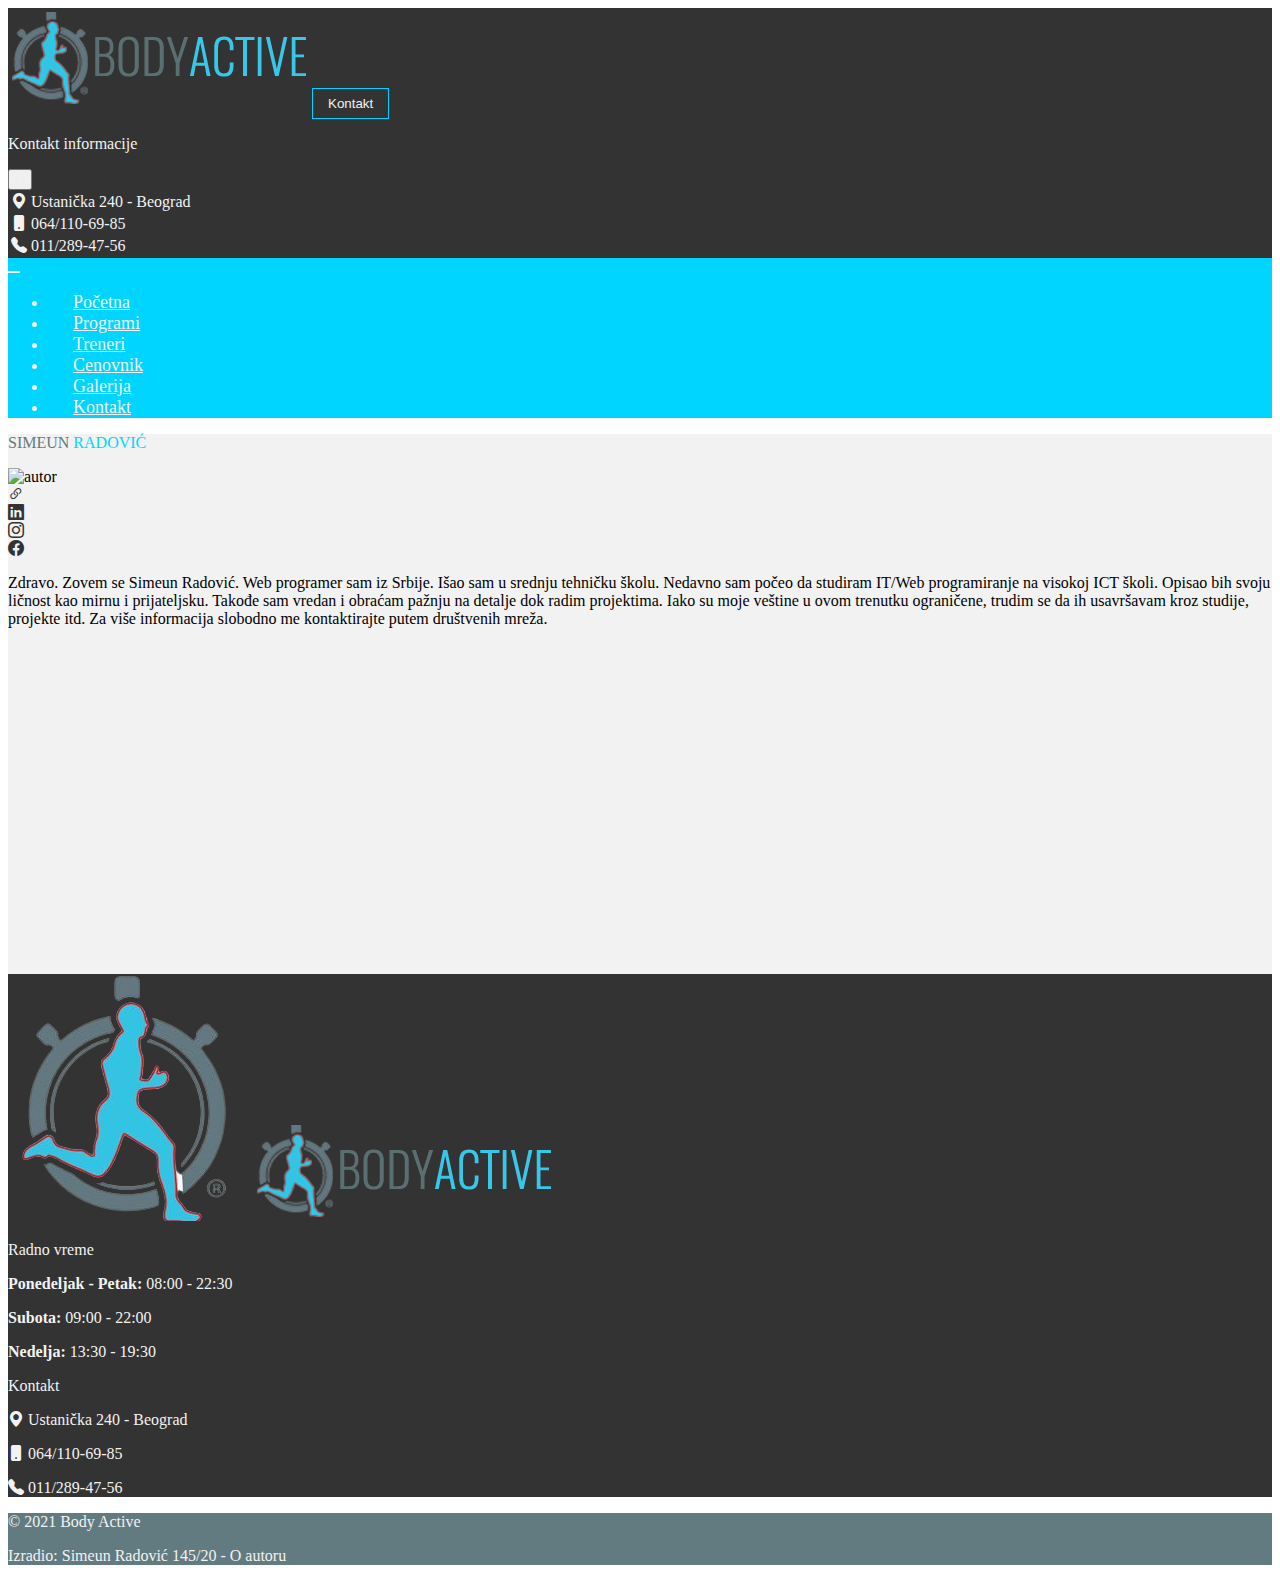
==== autor.html @ feacfec7 "Add files via upload" ====
<!DOCTYPE html>
<html lang="en">

<head>
    <meta charset="UTF-8">
    <meta name="viewport" content="width=device-width, initial-scale=1.0">
    <meta name="theme-color" content="#7f7fd5" />
    <meta name='HandheldFriendly' content='True'>
    <meta name='MobileOptimized' content='480'>
    <title>Fitness klub teretana Konjarniku - TERETANA I FITNESS BODY ACTIVE</title>
    <link rel="icon" href="assets/images/logothumb.png">
    <meta name="title" content="Fitness klub teretana Konjarniku - TERETANA I FITNESS BODY ACTIVE">
    <meta name="description"
        content="Opustite se i rekreirajte u odličnom ambijentu fitness kluba Body Active na najmodernijim spravama, smanjite telesnu težinu vežbajući u fitness klubu">
    <meta name="keywords" content="teretana, fitness, trening" />

    <link rel="stylesheet" href="https://cdn.jsdelivr.net/npm/bootstrap@4.5.3/dist/css/bootstrap.min.css"
        integrity="sha384-TX8t27EcRE3e/ihU7zmQxVncDAy5uIKz4rEkgIXeMed4M0jlfIDPvg6uqKI2xXr2" crossorigin="anonymous">
    <link rel="stylesheet" href="https://cdn.jsdelivr.net/npm/bootstrap-icons@1.5.0/font/bootstrap-icons.css">
    <link rel="stylesheet" href="assets/css/main.css">
    <link rel="stylesheet" href="assets/css/gallery.css">

</head>

<body>
    <header class="header-info">
        <div class="container">
            <div class="row">
                <div class="col-12 p-2 d-flex justify-content-between align-items-center">
                    <a href="index.html"><img src="assets/images/logo.png" alt="Logo"></a>
                    <button type="button" class="d-none d-md-block grey-button" data-toggle="modal"
                        data-target="#contactInfoModal">Kontakt</button>
                </div>
            </div>
        </div>

        <div class="modal contact-info-modal fade" id="contactInfoModal" tabindex="-1"
            aria-labelledby="contactInfoModalLabel" aria-hidden="true">
            <div class="modal-dialog">
                <div class="modal-content">
                    <div class="modal-header d-flex align-items-center py-3">
                        <p class="modal-title h5" id="contactInfoModalLabel">Kontakt
                            informacije</p>
                        <button type="button" class="close" data-dismiss="modal" aria-label="Close">
                            <span aria-hidden="true">&times;</span>
                        </button>
                    </div>
                    <div class="modal-body">
                        <table>
                            <tr>
                                <td><i class="bi bi-geo-alt-fill"></i></td>
                                <td>Ustanička 240 - Beograd</td>
                            </tr>
                            <tr>
                                <td><i class="bi bi-phone-fill"></i></td>
                                <td>064/110-69-85</td>
                            </tr>
                            <tr>
                                <td><i class="bi bi-telephone-fill"></i></td>
                                <td>011/289-47-56</td>
                            </tr>
                        </table>
                    </div>
                </div>
            </div>
        </div>

        <nav class="navbar navbar-expand-lg navbar-light">
            <div class="container">
                <button class="navbar-toggler" type="button" data-toggle="collapse" data-target="#navbarNavDropdown"
                    aria-controls="navbarNavDropdown" aria-expanded="false" aria-label="Toggle navigation">
                    <span class="navbar-toggler-icon"></span>
                </button>
                <div class="collapse navbar-collapse  justify-content-center" id="navbarNavDropdown">
                    <ul class="navbar-nav">
                        <li class="nav-item">
                            <a class="nav-link" href="index.html">Početna</a>
                        </li>
                        <li class="nav-item">
                            <a class="nav-link" href="programi.html">Programi</a>
                        </li>
                        <li class="nav-item">
                            <a class="nav-link" href="treneri.html">Treneri</a>
                        </li>
                        <li class="nav-item">
                            <a class="nav-link" href="cenovnik.html">Cenovnik</a>
                        </li>
                        <li class="nav-item">
                            <a class="nav-link" href="galerija.html">Galerija</a>
                        </li>
                        <li class="nav-item">
                            <a class="nav-link" href="kontakt.html">Kontakt</a>
                        </li>
                    </ul>
                </div>
            </div>
        </nav>
    </header>

    <main>
        <div class="container p-5">
            <div class="row">
                <div class="col-12 border-bottom text-center">
                    <p class="display-4"><span class="text-l-grey">SIMEUN</span>&nbsp;<span
                            class="text-blue">RADOVIĆ</span>
                    </p>
                </div>
            </div>
            <div class="row justify-content-center">
                <div class="col-10 col-md-8 col-lg-4 p-2">
                    <img src="assets/images/sima.jpg" alt="autor" class="img-fluid">
                </div>
                <div class="col-2 p-2">
                    <a href="https://simeunradovic.github.io/Simeun.portfolio" class="text-grey h1"><i
                            class="bi bi-link-45deg"></i></a><br>
                    <a href="https://www.linkedin.com/" class="text-grey h1"><i class="bi bi-linkedin"></i></a><br>
                    <a href="https://www.instagram.com/simaradovic/" class="text-grey h1"><i
                            class="bi bi-instagram"></i></a><br>
                    <a href="https://www.facebook.com/sima.radic" class="text-grey h1"><i
                            class="bi bi-facebook"></i></a>
                </div>
                <div class="col-10 col-lg-6 p-2">
                    <p>Zdravo. Zovem se Simeun Radović. Web programer sam iz Srbije. Išao sam u srednju tehničku
                        školu. Nedavno sam počeo da studiram IT/Web programiranje na visokoj ICT školi. Opisao bih svoju
                        ličnost kao mirnu i prijateljsku. Takođe sam vredan i obraćam pažnju na detalje dok radim
                        projektima. Iako su moje veštine u ovom trenutku ograničene, trudim se da ih
                        usavršavam kroz studije, projekte itd. Za više informacija slobodno me kontaktirajte putem
                        društvenih mreža.</p>
                </div>
            </div>
        </div>
    </main>

    <footer>
        <div class="container-fiuid" id="footer-top">
            <div class="container">
                <div class="row py-5">
                    <div class="col-12 col-lg-4 text-center">
                        <img class="d-none d-lg-block img-fluid" src="assets/images/logo_thumb_large.png"
                            alt="Logo thumbnail">

                        <img class="d-lg-none img-fluid mb-5" src="assets/images/logo.png" alt="Logo">
                    </div>

                    <div class="col-12 col-md-6 col-lg-4 mb-5 align-middle text-center text-lg-left">
                        <p class="h5">Radno vreme </p>
                        <p><strong>Ponedeljak - Petak: </strong>08:00 - 22:30</p>
                        <p><strong>Subota: </strong>09:00 - 22:00</p>
                        <p><strong>Nedelja: </strong>13:30 - 19:30</p>
                    </div>

                    <div class="col-12 col-md-6 col-lg-4 text-center text-lg-left">
                        <p class="h5">Kontakt</p>
                        <p><i class="bi bi-geo-alt-fill"></i>
                            Ustanička 240 - Beograd</p>
                        <p><i class="bi bi-phone-fill"></i>
                            064/110-69-85</p>
                        <p><i class="bi bi-telephone-fill"></i>
                            011/289-47-56</p>
                    </div>
                </div>
            </div>
        </div>

        <div class="container-fiuid" id="footer-bottom">
            <div class="container">
                <div class="row">
                    <div class="col-12 d-flex justify-content-between pt-2">
                        <p>&copy; 2021 Body Active</p>
                        <div>
                            <p>Izradio: Simeun Radović 145/20 -
                                <a href="autor.html">O autoru</a></p>
                        </div>
                    </div>
                </div>
            </div>
        </div>
    </footer>


    <script src="https://code.jquery.com/jquery-3.5.1.slim.min.js"
        integrity="sha384-DfXdz2htPH0lsSSs5nCTpuj/zy4C+OGpamoFVy38MVBnE+IbbVYUew+OrCXaRkfj"
        crossorigin="anonymous"></script>
    <script src="https://cdn.jsdelivr.net/npm/popper.js@1.16.1/dist/umd/popper.min.js"
        integrity="sha384-9/reFTGAW83EW2RDu2S0VKaIzap3H66lZH81PoYlFhbGU+6BZp6G7niu735Sk7lN"
        crossorigin="anonymous"></script>
    <script src="https://cdn.jsdelivr.net/npm/bootstrap@4.5.3/dist/js/bootstrap.min.js"
        integrity="sha384-w1Q4orYjBQndcko6MimVbzY0tgp4pWB4lZ7lr30WKz0vr/aWKhXdBNmNb5D92v7s"
        crossorigin="anonymous"></script>
    <script src="assets/js/main.js" type="text/javascript"></script>
</body>

</html>
---- assets/css/main.css ----
:root {
    --grey_color: rgb(51, 51, 51);
    --white_color: #f2f2f2;
    --blue_color: rgb(0, 213, 255);
    --light_grey_color: #627B80;
    --grey_color_opacity: rgb(51,51,51,0.5);
    --blue_color_opacity: rgb(44, 195, 224,0.8);
}

.header-info {
    background-color: var(--grey_color);
    color: var(--white_color);
}

.grey-button {
    background-color: var(--grey_color);
    color: var(--white_color);
    border: 1px solid var(--blue_color);
    border-radius: 0;
    padding: 7px 15px;
    transition: 0.2s;
}

.grey-button:hover{
    background-color: var(--blue_color);
}

.grey-button:focus{
    outline: none;
}

.blue-button {
    background-color: var(--blue_color);
    color: var(--white_color);
    border: none;
    border-radius: 0;
    padding: 7px 15px;
    transition: 0.2s;
}

.blue-button:focus{
    outline: none;
}

.contact-info-modal .modal-dialog .modal-content{
    background-color: var(--grey_color) !important;
    color: var(--white_color);
    border-radius: 0;
}

.contact-info-modal .modal-header{
    color: var(--white_color);
    border: none;
}

.contact-info-modal button{
    color: var(--white_color);
}

.navbar-light .navbar-nav .nav-link,
.navbar-light .navbar-nav .nav-link:focus {
  padding: 12px 25px;
  color: var(--white_color);
  font-size: 18px;
  transition: 0.2s;
}
.navbar-light .navbar-nav .nav-link:hover {
  background-color: var(--light_grey_color);
  color: var(--white_color);
}
.navbar-light .navbar-nav .active .nav-link {
  background-color: var(--light_grey_color);
  color: var(--white_color);
}
.navbar {
  padding: 0;
  background: var(--blue_color);
  z-index: 999;
}

.navbar-light .navbar-toggler{
    border: none;
}

.carousel-text{
    border-radius: 0;
    background-color: var(--grey_color_opacity);
    color: var(--white_color);
}

#footer-top{
    background-color: var(--grey_color);
    color: var(--white_color);
}

#footer-bottom{
    background-color: var(--light_grey_color);
    color: var(--white_color);
}

#footer-bottom a:link,#footer-bottom a:visited, #footer-bottom a:hover, #footer-bottom a:active {
    color: var(--white_color);
    text-decoration: none;
}


main{
    background-color: var(--white_color);
    min-height: 60vh;
}

.carousel-item{
    min-height: 50vh;
}

.carousel-item img{
    object-fit: cover;
    min-height: 50vh;
    min-width: 100%;
    height: 100%;
    width: 100%;
}

.text-l-grey{
    color: var(--light_grey_color)
}

.text-blue{
    color: var(--blue_color)
}

.text-grey{
    color: var(--grey_color);
}

.text-white{
    color: var(--white_color);
}

.parallax{
    background-image: url("../images/home_bg.jpg");
    background-attachment: fixed;
    background-position: center;
    background-repeat: no-repeat;
    background-size: cover;
}

.parallax-ponuda{
    background-image: url("../images/programi/cover.gif")
}

.parallax-ponuda>div{
    background-color: var(--grey_color_opacity);
}

.container-blue{
    background-color: var(--blue_color);
    padding-top: 1%;
    padding-bottom: 1%;
}

.map{
    width: 100%;
    height: 50vh;
}

.list-group-horizontal .active{
    background-color: var(--blue_color);
    border-color: var(--blue_color);
}

.programi{
    border: none;
    background-color: var(--white_color);
}

.icon-gery{
    background-color: var(--grey_color);
    color: var(--blue_color);
}

@media screen and (max-width:1009px){
    .sr-kontakt{
        margin-left: 60px;
    }
}
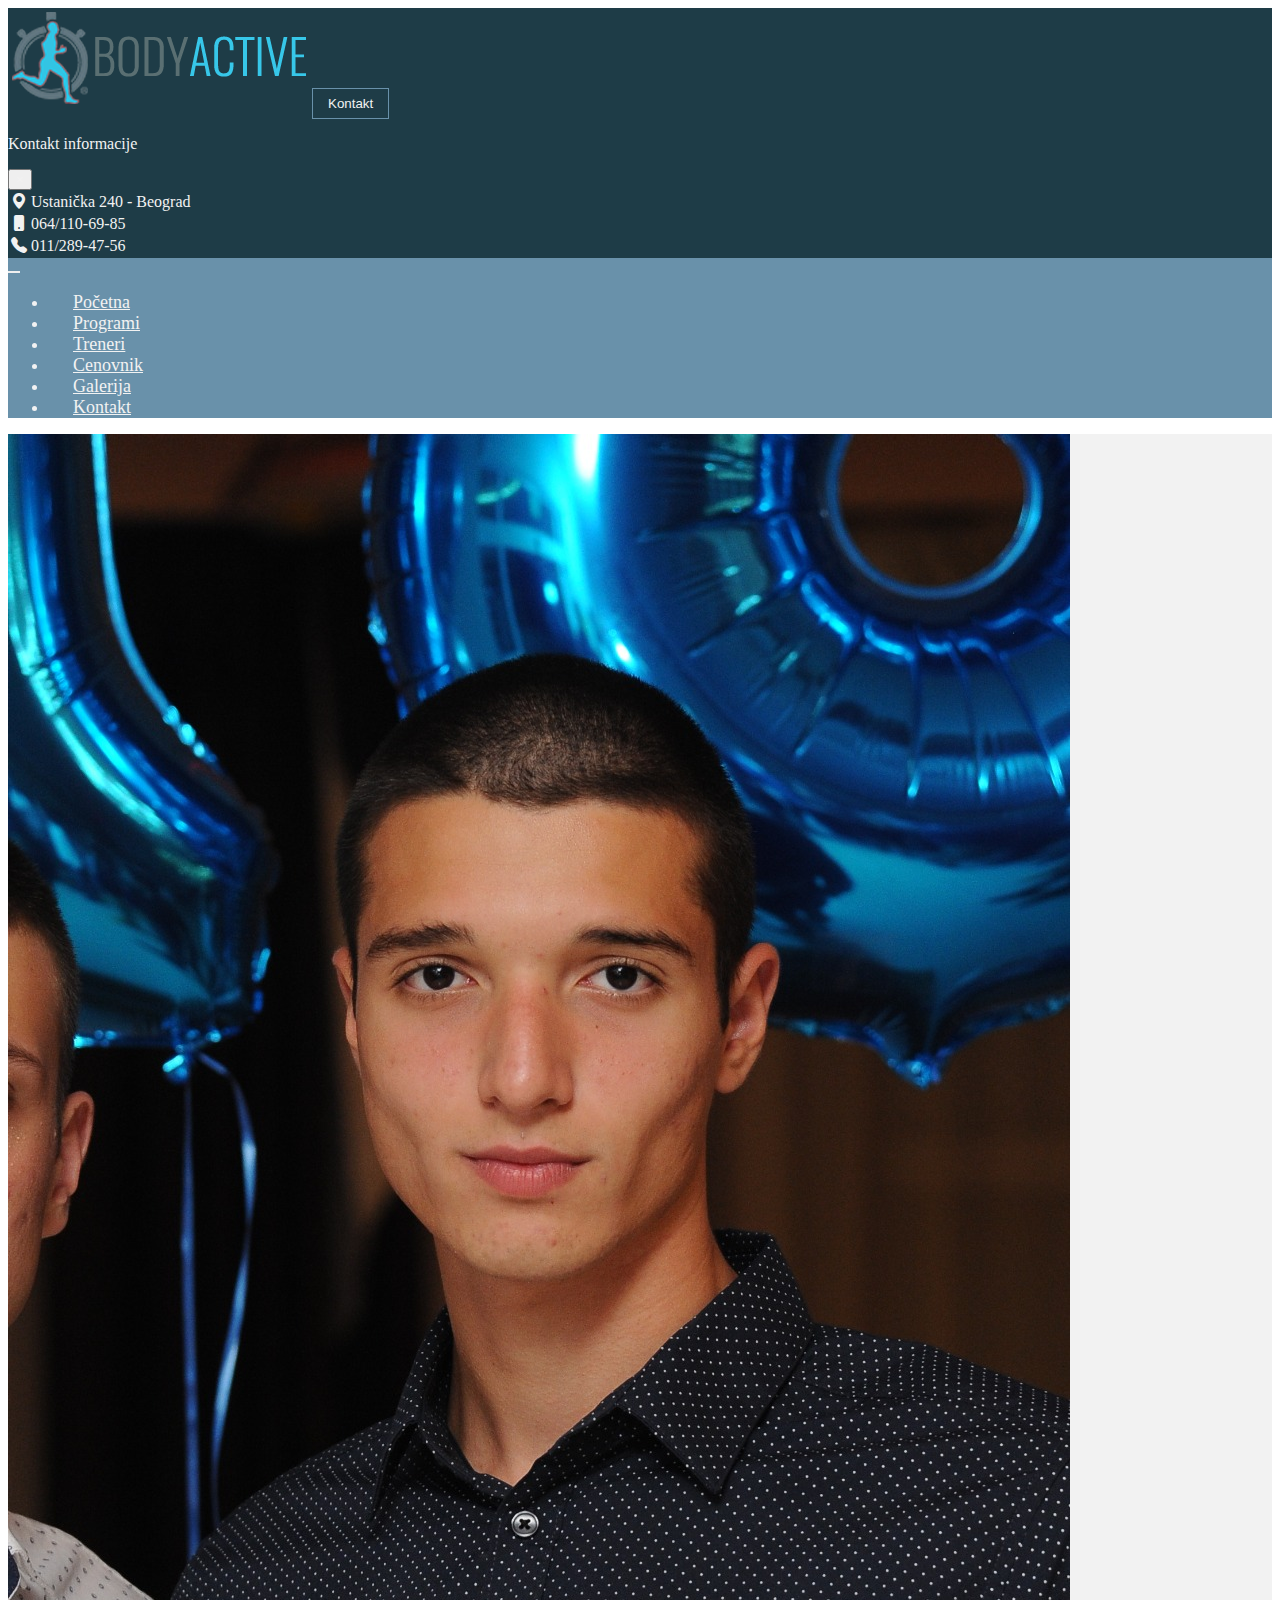
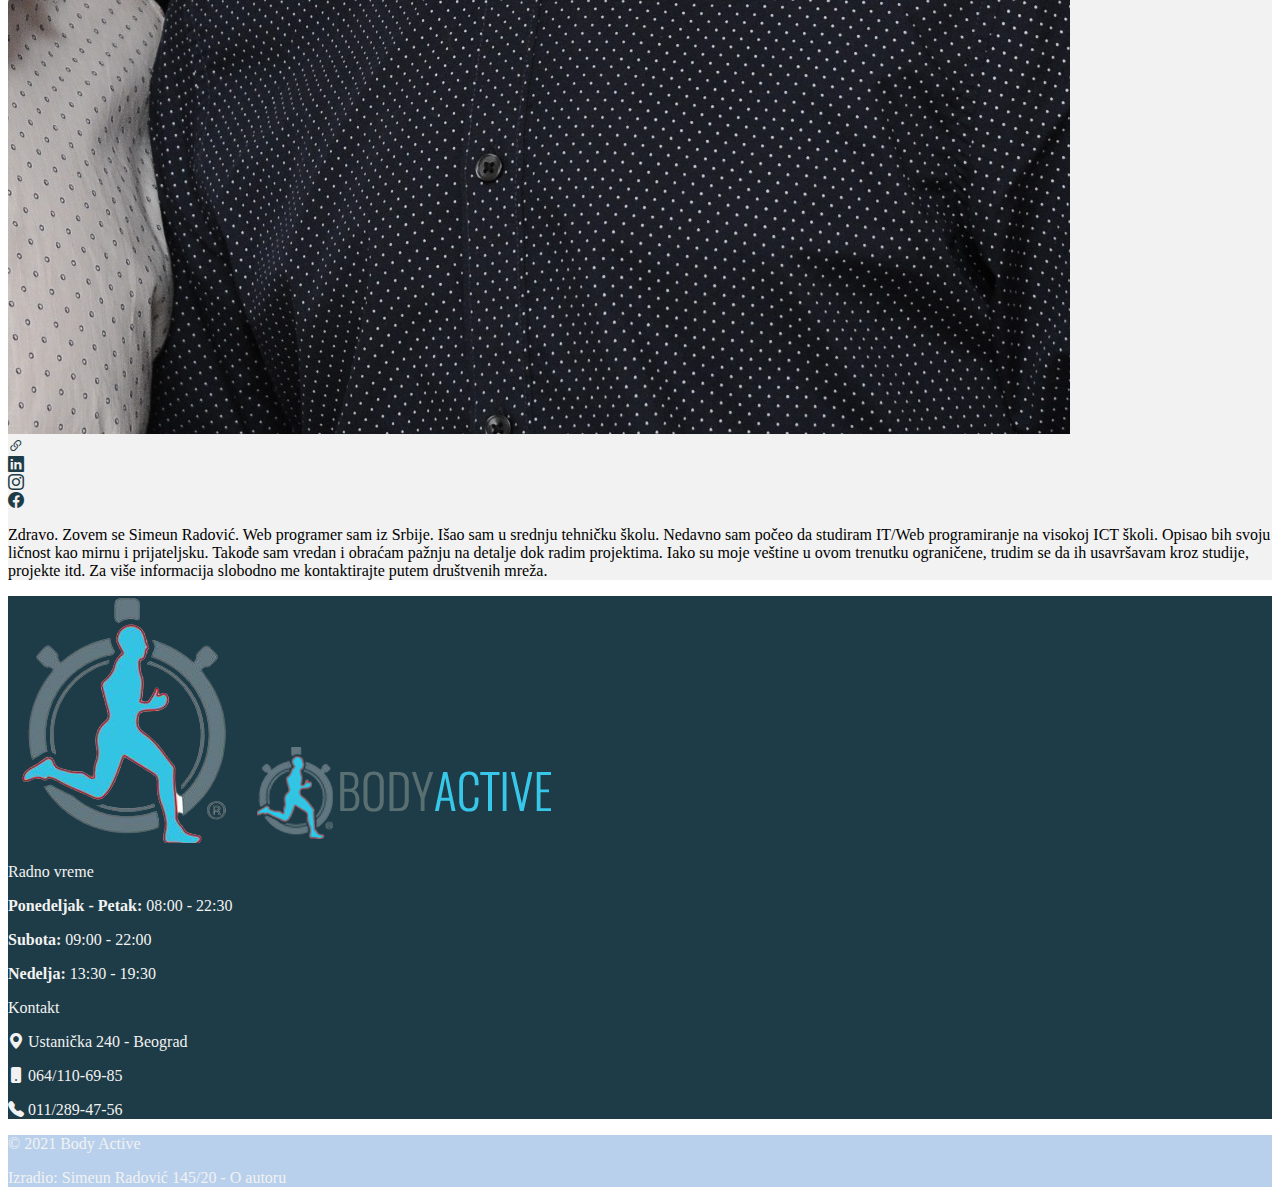
==== commit 1e7f7a88: "Add files via upload" ====
--- a/autor.html
+++ b/autor.html
@@ -99,13 +99,6 @@
 
     <main>
         <div class="container p-5">
-            <div class="row">
-                <div class="col-12 border-bottom text-center">
-                    <p class="display-4"><span class="text-l-grey">SIMEUN</span>&nbsp;<span
-                            class="text-blue">RADOVIĆ</span>
-                    </p>
-                </div>
-            </div>
             <div class="row justify-content-center">
                 <div class="col-10 col-md-8 col-lg-4 p-2">
                     <img src="assets/images/sima.jpg" alt="autor" class="img-fluid">
--- a/assets/css/main.css
+++ b/assets/css/main.css
@@ -1,10 +1,10 @@
 :root {
-    --grey_color: rgb(51, 51, 51);
+    --grey_color: #1E3C47;
     --white_color: #f2f2f2;
-    --blue_color: rgb(0, 213, 255);
-    --light_grey_color: #627B80;
-    --grey_color_opacity: rgb(51,51,51,0.5);
-    --blue_color_opacity: rgb(44, 195, 224,0.8);
+    --blue_color: rgb(105, 145, 170)    ;
+    --light_grey_color: #B8D0EC;
+    --grey_color_opacity: rgb(51,51,51,0.8);
+    --blue_color_opacity: rgb(105, 145, 170, 0.8);
 }
 
 .header-info {
@@ -139,6 +139,8 @@
 
 .parallax{
     background-image: url("../images/home_bg.jpg");
+
+    /* Create the parallax scrolling effect */
     background-attachment: fixed;
     background-position: center;
     background-repeat: no-repeat;
@@ -149,12 +151,20 @@
     background-image: url("../images/programi/cover.gif")
 }
 
+.parallax-treneri{
+    background-image: url("../images/treneri/grupna.jpg")
+}
+
+.parallax-treneri>div{
+    background-color: var(--grey_color_opacity);
+}
+
 .parallax-ponuda>div{
     background-color: var(--grey_color_opacity);
 }
 
 .container-blue{
-    background-color: var(--blue_color);
+    background-color: var(--blue_color_opacity);
     padding-top: 1%;
     padding-bottom: 1%;
 }
@@ -179,12 +189,6 @@
     color: var(--blue_color);
 }
 
-@media screen and (max-width:1009px){
-    .sr-kontakt{
-        margin-left: 60px;
-    }
-}
 
 
 
-
